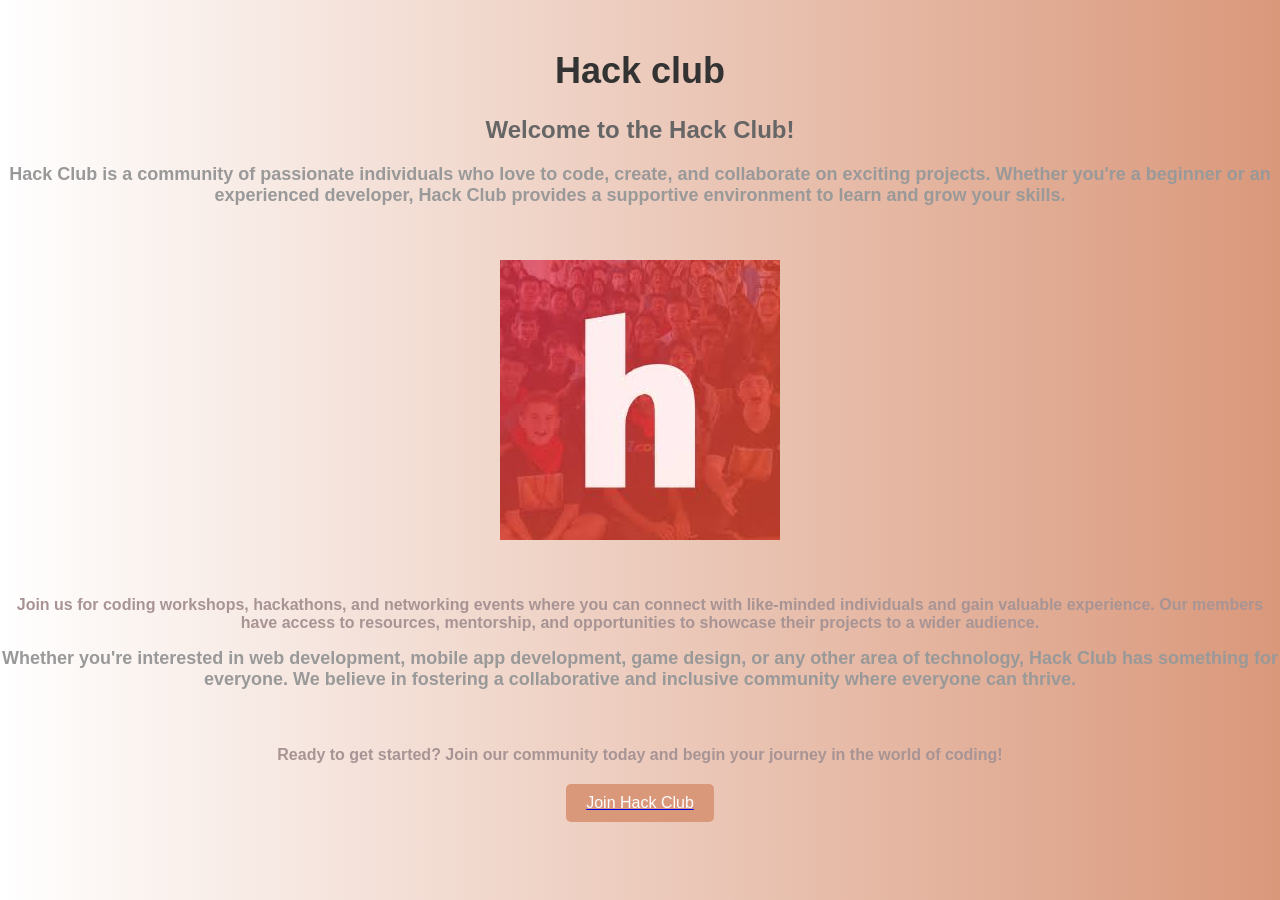
==== index.html @ 8785c697 "Rename hack.html to index.html" ====
<!DOCTYPE html>
<html>
    <head>
        <meta charset="utf-8">
        <meta http-equiv="X-UA-Compatible" content="IE=edge">
        <title>hack club</title>
        <link rel="icon" href="image1.jpg" type="image/x-icon" width="280" height="280">
        <meta name="description" content="">
        <meta name="viewport" content="width=device-width, initial-scale=1">
        <link rel="stylesheet" href="style.css">
    </head>
    <body>
     <h1>Hack club</h1>
     <h2>Welcome to the Hack Club!</h2>
     <h3>Hack Club is a community of passionate individuals who love to code, create, and collaborate on exciting projects. Whether you're a beginner or an experienced developer, Hack Club provides a supportive environment to learn and grow your skills.</h3>
     <br/>
     <br/>
     <img src="image1.jpg" alt="Hack Club Image"/>
     <br/>
     <br/>
     <p><b>Join us for coding workshops, hackathons, and networking events where you can connect with like-minded individuals and gain valuable experience. Our members have access to resources, mentorship, and opportunities to showcase their projects to a wider audience.</b></p>
     <h3>Whether you're interested in web development, mobile app development, game design, or any other area of technology, Hack Club has something for everyone. We believe in fostering a collaborative and inclusive community where everyone can thrive.</h3>
     <br/>
     <p><b>Ready to get started? Join our community today and begin your journey in the world of coding!</b></p>
     <a href="https://hackclub.com/join" target="_blank"><button>Join Hack Club</button></a>
    </body>
</html>
---- style.css ----
body {
                font-family: Arial, sans-serif;
                background: linear-gradient(to right, #ffffff, #da987b);
                margin: 0;
                padding: 0;
            }
            h1 {
                color: #333;
                font-size: 36px;
                text-align: center;
                margin-top: 50px;
            }
            h2 {
                color: #666;
                font-size: 24px;
                text-align: center;
                margin-top: 20px;
            }
            h3 {
                color: #999;
                font-size: 18px;
                text-align: center;
                margin-top: 10px;
            }
            img {
                display: block;
                margin: 0 auto;
                max-width: 100%;
                height: auto;
            }
            p {
                color: #a89494;
                font-size: 16px;
                text-align: center;
                margin-top: 20px;
            }
            button {
                display: block;
                margin: 20px auto;
                padding: 10px 20px;
                font-size: 16px;
                background-color: #da987b;
                color: #fff;
                border: none;
                border-radius: 5px;
                cursor: pointer;
            }
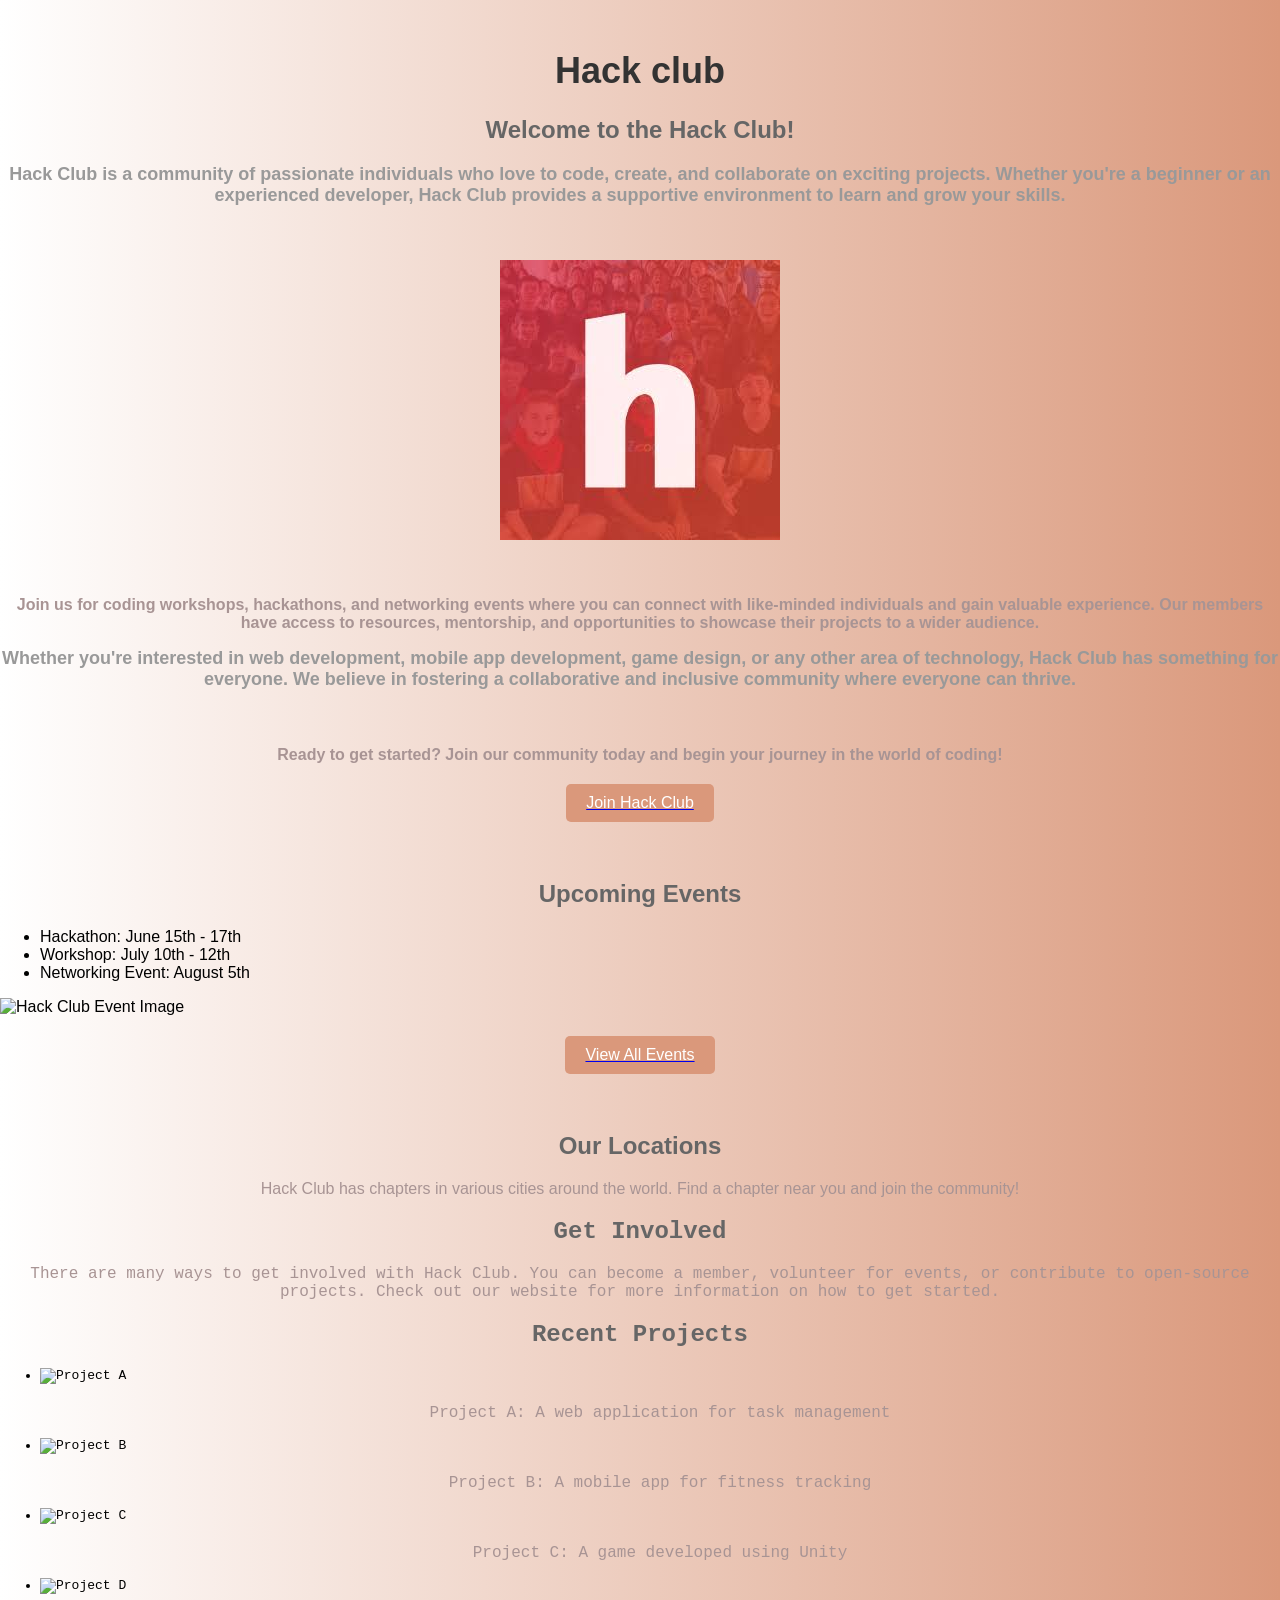
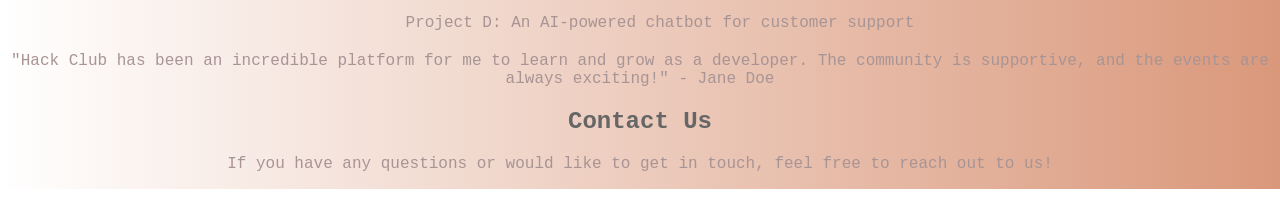
==== commit f36e4bae: "Add upcoming events and recent projects sections" ====
--- a/index.html
+++ b/index.html
@@ -23,5 +23,40 @@
      <br/>
      <p><b>Ready to get started? Join our community today and begin your journey in the world of coding!</b></p>
      <a href="https://hackclub.com/join" target="_blank"><button>Join Hack Club</button></a>
+     <br/>
+     <section>
+        <h2>Upcoming Events</h2>
+        <ul>
+            <li>Hackathon: June 15th - 17th</li>
+            <li>Workshop: July 10th - 12th</li>
+            <li>Networking Event: August 5th</li>
+        </ul>
+        </section>
+        <img src="image2.jpg" alt="Hack Club Event Image"/>
+        <a href="https://hackclub.com/events" target="_blank"><button>View All Events</button></a>
+        <br/>
+        <map>
+            <h2>Our Locations</h2>
+            <p>Hack Club has chapters in various cities around the world. Find a chapter near you and join the community!</p>
+        </map>
+        <kbd>
+            <h2>Get Involved</h2>
+            <p>There are many ways to get involved with Hack Club. You can become a member, volunteer for events, or contribute to open-source projects. Check out our website for more information on how to get started.</p>
+        <section>
+        <h2>Recent Projects</h2>
+        <ul>
+            <li><img src="project-a.jpg" alt="Project A"><p>Project A: A web application for task management</p></li>
+            <li><img src="project-b.jpg" alt="Project B"><p>Project B: A mobile app for fitness tracking</p></li>
+            <li><img src="project-c.jpg" alt="Project C"><p>Project C: A game developed using Unity</p></li>
+            <li><img src="project-d.jpg" alt="Project D"><p>Project D: An AI-powered chatbot for customer support</p></li>
+        </ul>
+        </section>
+        <quote>
+            <p>"Hack Club has been an incredible platform for me to learn and grow as a developer. The community is supportive, and the events are always exciting!" - Jane Doe </p>
+        </quote>
+        <contact>
+            <h2>Contact Us</h2>
+            <p>If you have any questions or would like to get in touch, feel free to reach out to us!</p>
+        </contact>
     </body>
 </html>
